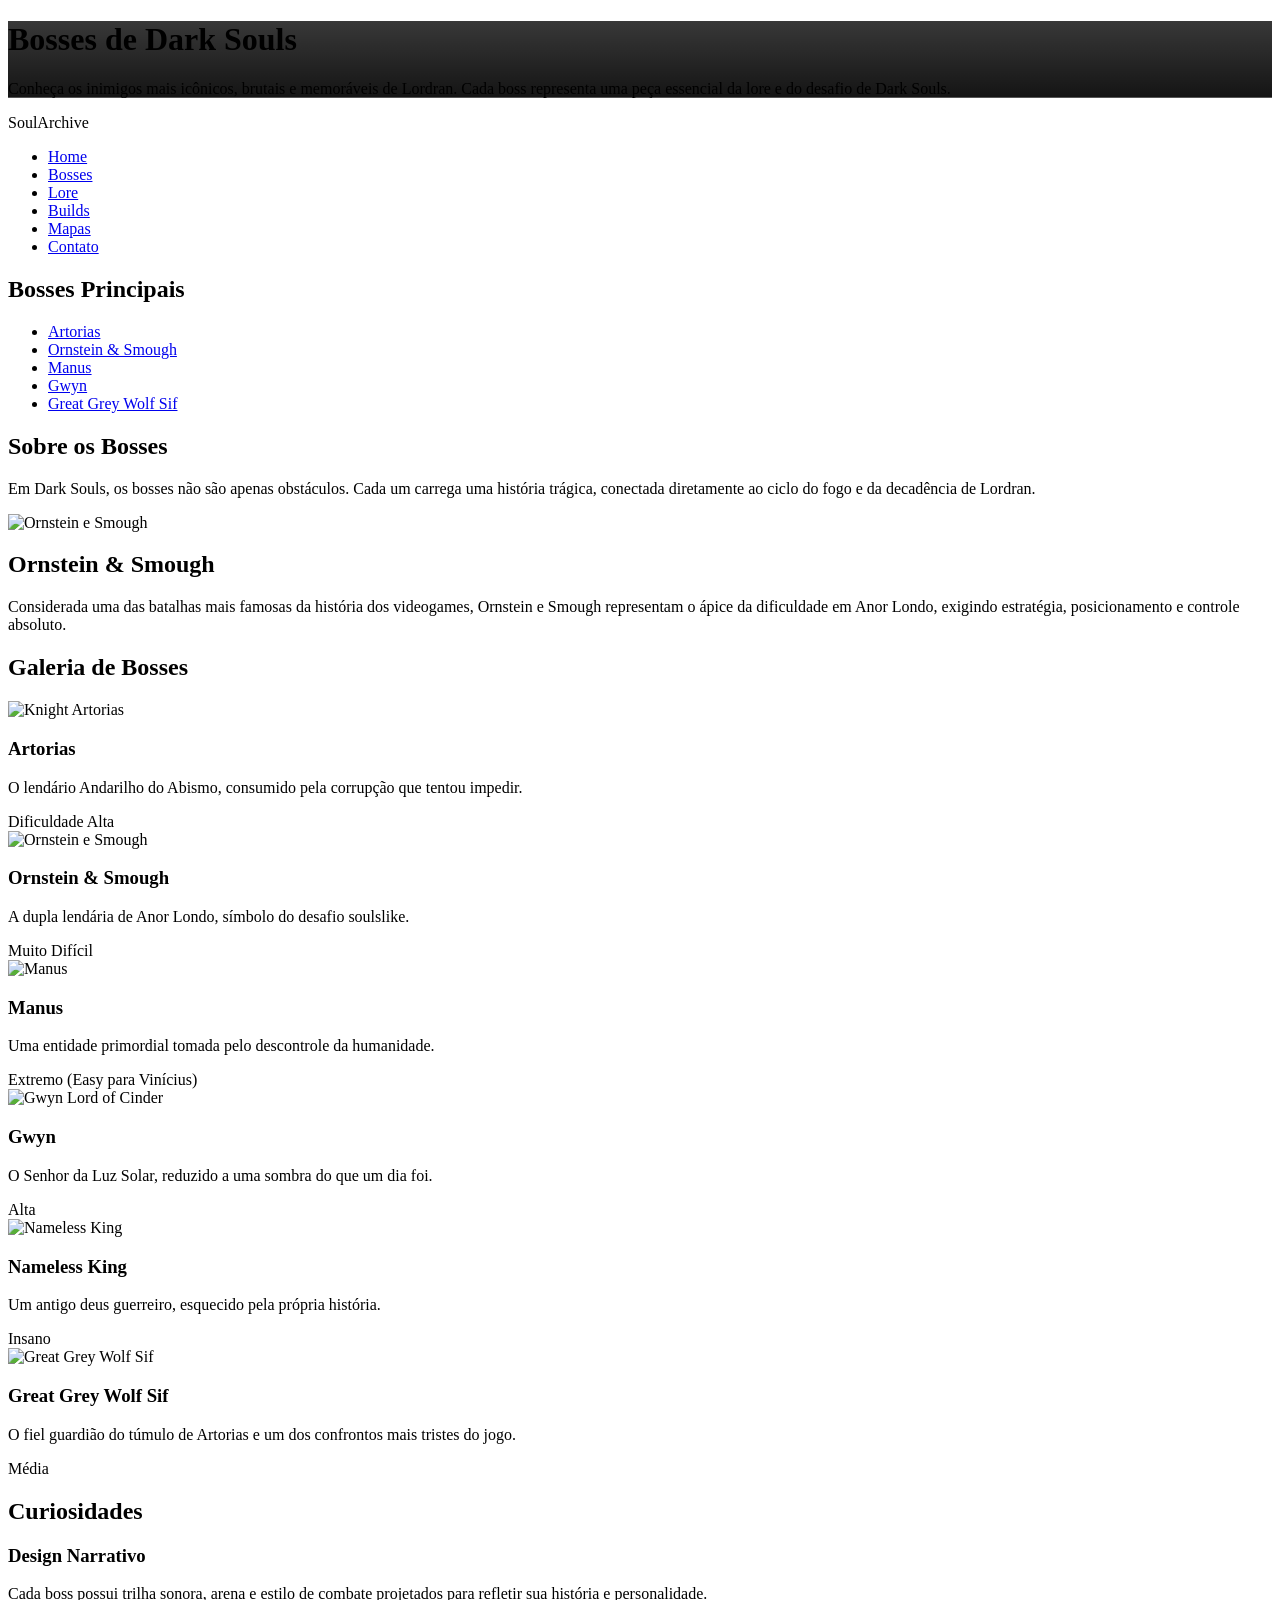
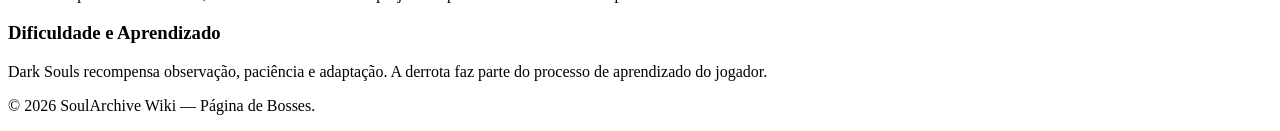
==== bosses.html @ 70255738 "Subindo o projeto, vamos começar a WORKAR!!!" ====
<!DOCTYPE html>
<html lang="pt-BR">

<head>
  <meta charset="UTF-8">
  <meta name="viewport" content="width=device-width, initial-scale=1.0">

  <title>Bosses | SoulArchive Wiki</title>

  <link rel="stylesheet" href="css/style.css">
  <link rel="icon" href="img/logos/favicon.png">

  <link rel="preconnect" href="https://fonts.googleapis.com">
  <link rel="preconnect" href="https://fonts.gstatic.com" crossorigin>

  <link href="https://fonts.googleapis.com/css2?family=Cinzel:wght@400;600;700&family=Inter:wght@300;400;500;600&display=swap" rel="stylesheet">
</head>

<body>
  <audio autoplay loop> <source src="audio/Soul of Cinder - Yuki Kitamura (youtube).mp3" type="audio/mpeg"> </audio>
  <!-- HERO -->
  <header
    class="hero"
    style="
      background:
      linear-gradient(rgba(0,0,0,0.78), rgba(0,0,0,0.92)),
      url('img/backgrounds/dark-souls-warrior-uhdpaper.com-4K-6.1611.jpg');
      background-size: cover;
      background-position: center;
    "
  >

    <div class="hero-overlay"></div>

    <div class="hero-content">

      <h1>Bosses de Dark Souls</h1>

      <p>
        Conheça os inimigos mais icônicos,
        brutais e memoráveis de Lordran.
        Cada boss representa uma peça essencial
        da lore e do desafio de Dark Souls.
      </p>

    </div>

  </header>

  <!-- NAVBAR -->
  <nav class="navbar">

    <div class="nav-container">

      <div class="logo">
        SoulArchive
      </div>

      <ul class="nav-links">

        <li>
          <a href="index.html">Home</a>
        </li>

        <li>
          <a href="bosses.html">Bosses</a>
        </li>

        <li>
          <a href="lore.html">Lore</a>
        </li>

        <li>
          <a href="builds.html">Builds</a>
        </li>

        <li>
          <a href="maps.html">Mapas</a>
        </li>

        <li>
          <a href="contatos.html">Contato</a>
        </li>

      </ul>

    </div>

  </nav>

  <!-- MAIN -->
  <main class="main-container">

    <!-- SIDEBAR -->
    <aside class="sidebar">

      <!-- NAVEGAÇÃO -->
      <div class="sidebar-card">

        <h2>Bosses Principais</h2>

        <ul>

          <li>
            <a href="#artorias">
              Artorias
            </a>
          </li>

          <li>
            <a href="#ornstein">
              Ornstein & Smough
            </a>
          </li>

          <li>
            <a href="#manus">
              Manus
            </a>
          </li>

          <li>
            <a href="#gwyn">
              Gwyn
            </a>
          </li>

          <li>
            <a href="#sif">
              Great Grey Wolf Sif
            </a>
          </li>

        </ul>

      </div>

      <!-- INFO -->
      <div class="sidebar-card">

        <h2>Sobre os Bosses</h2>

        <p>
          Em Dark Souls,
          os bosses não são apenas obstáculos.
          Cada um carrega uma história trágica,
          conectada diretamente ao ciclo do fogo
          e da decadência de Lordran.
        </p>

      </div>

    </aside>

    <!-- CONTENT -->
    <section class="content">

      <!-- FEATURED -->
      <article class="featured-card">

        <img
          src="img/boss-ornstein-smough.jpg"
          alt="Ornstein e Smough"
        >

        <div class="featured-text">

          <h2>Ornstein & Smough</h2>

          <p>
            Considerada uma das batalhas mais famosas
            da história dos videogames,
            Ornstein e Smough representam
            o ápice da dificuldade em Anor Londo,
            exigindo estratégia,
            posicionamento e controle absoluto.
          </p>

        </div>

      </article>

      <!-- BOSSES GRID -->
      <section class="section-area">

        <div class="section-header">

          <h2>Galeria de Bosses</h2>

        </div>

        <div class="card-grid">

          <!-- ARTORIAS -->
          <article
            class="boss-card"
            id="artorias"
          >

            <img
              src="img/boss-artorias.jpg"
              alt="Knight Artorias"
            >

            <div class="boss-info">

              <h3>Artorias</h3>

              <p>
                O lendário Andarilho do Abismo,
                consumido pela corrupção
                que tentou impedir.
              </p>

              <span>Dificuldade Alta</span>

            </div>

          </article>

          <!-- ORNSTEIN -->
          <article
            class="boss-card"
            id="ornstein"
          >

            <img
              src="img/boss-ornstein-smough.jpg"
              alt="Ornstein e Smough"
            >

            <div class="boss-info">

              <h3>Ornstein & Smough</h3>

              <p>
                A dupla lendária de Anor Londo,
                símbolo do desafio soulslike.
              </p>

              <span>Muito Difícil</span>

            </div>

          </article>

          <!-- MANUS -->
          <article
            class="boss-card"
            id="manus"
          >

            <img
              src="img/boss-manus.jpg"
              alt="Manus"
            >

            <div class="boss-info">

              <h3>Manus</h3>

              <p>
                Uma entidade primordial
                tomada pelo descontrole
                da humanidade.
              </p>

              <span>Extremo (Easy para Vinícius) </span>

            </div>

          </article>

          <!-- GWYN -->
          <article
            class="boss-card"
            id="gwyn"
          >

            <img
              src="img/boss-gwyn.jpg"
              alt="Gwyn Lord of Cinder"
            >

            <div class="boss-info">

              <h3>Gwyn</h3>

              <p>
                O Senhor da Luz Solar,
                reduzido a uma sombra
                do que um dia foi.
              </p>

              <span>Alta</span>

            </div>

          </article>

          <!-- NAMELESS -->
          <article class="boss-card">

            <img
              src="img/boss-nameless-king.jpg"
              alt="Nameless King"
            >

            <div class="boss-info">

              <h3>Nameless King</h3>

              <p>
                Um antigo deus guerreiro,
                esquecido pela própria história.
              </p>

              <span>Insano</span>

            </div>

          </article>

          <!-- SIF -->
          <article
            class="boss-card"
            id="sif"
          >

            <img
              src="img/boss-sif.jpg"
              alt="Great Grey Wolf Sif"
            >

            <div class="boss-info">

              <h3>Great Grey Wolf Sif</h3>

              <p>
                O fiel guardião do túmulo de Artorias
                e um dos confrontos mais tristes do jogo.
              </p>

              <span>Média</span>

            </div>

          </article>

        </div>

      </section>

      <!-- EXTRA -->
      <section class="section-area">

        <div class="section-header">

          <h2>Curiosidades</h2>

        </div>

        <!-- ARTICLE -->
        <article class="article-card">

          <h3>Design Narrativo</h3>

          <p>
            Cada boss possui trilha sonora,
            arena e estilo de combate
            projetados para refletir
            sua história e personalidade.
          </p>

        </article>

        <!-- ARTICLE -->
        <article class="article-card">

          <h3>Dificuldade e Aprendizado</h3>

          <p>
            Dark Souls recompensa observação,
            paciência e adaptação.
            A derrota faz parte do processo
            de aprendizado do jogador.
          </p>

        </article>

      </section>

    </section>

  </main>

  <!-- FOOTER -->
  <footer class="footer">

    <p>
      © 2026 SoulArchive Wiki — Página de Bosses.
    </p>

  </footer>

</body>

</html>
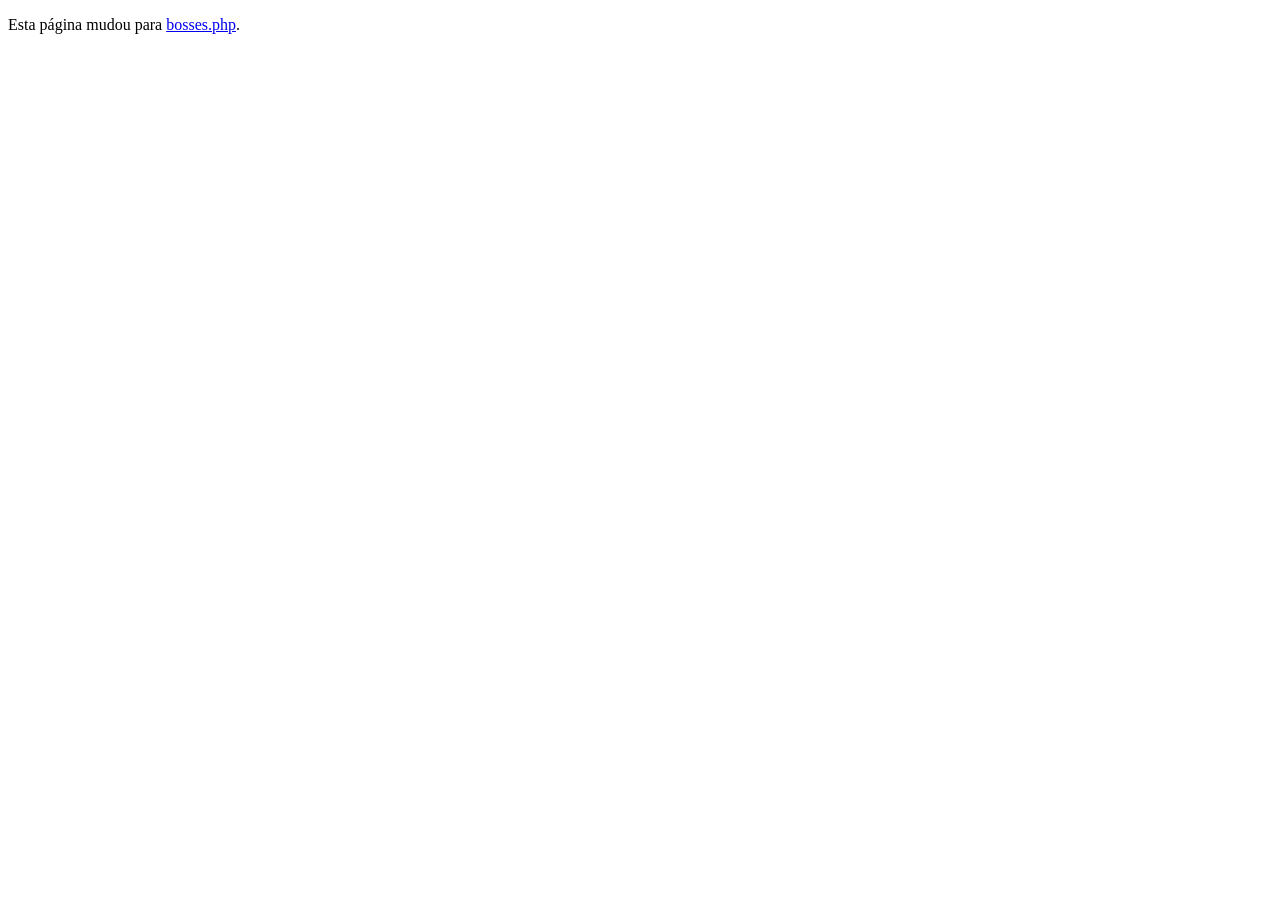
==== commit b5bffe67: "Adiciona backend PHP, painel administrativo e área pública dinâmica Implementa o sistema descrito no" ====
--- a/bosses.html
+++ b/bosses.html
@@ -3,406 +3,12 @@
 
 <head>
   <meta charset="UTF-8">
-  <meta name="viewport" content="width=device-width, initial-scale=1.0">
-
-  <title>Bosses | SoulArchive Wiki</title>
-
-  <link rel="stylesheet" href="css/style.css">
-  <link rel="icon" href="img/logos/favicon.png">
-
-  <link rel="preconnect" href="https://fonts.googleapis.com">
-  <link rel="preconnect" href="https://fonts.gstatic.com" crossorigin>
-
-  <link href="https://fonts.googleapis.com/css2?family=Cinzel:wght@400;600;700&family=Inter:wght@300;400;500;600&display=swap" rel="stylesheet">
+  <meta http-equiv="refresh" content="0; url=bosses.php">
+  <title>Bosses</title>
 </head>
 
 <body>
-  <audio autoplay loop> <source src="audio/Soul of Cinder - Yuki Kitamura (youtube).mp3" type="audio/mpeg"> </audio>
-  <!-- HERO -->
-  <header
-    class="hero"
-    style="
-      background:
-      linear-gradient(rgba(0,0,0,0.78), rgba(0,0,0,0.92)),
-      url('img/backgrounds/dark-souls-warrior-uhdpaper.com-4K-6.1611.jpg');
-      background-size: cover;
-      background-position: center;
-    "
-  >
-
-    <div class="hero-overlay"></div>
-
-    <div class="hero-content">
-
-      <h1>Bosses de Dark Souls</h1>
-
-      <p>
-        Conheça os inimigos mais icônicos,
-        brutais e memoráveis de Lordran.
-        Cada boss representa uma peça essencial
-        da lore e do desafio de Dark Souls.
-      </p>
-
-    </div>
-
-  </header>
-
-  <!-- NAVBAR -->
-  <nav class="navbar">
-
-    <div class="nav-container">
-
-      <div class="logo">
-        SoulArchive
-      </div>
-
-      <ul class="nav-links">
-
-        <li>
-          <a href="index.html">Home</a>
-        </li>
-
-        <li>
-          <a href="bosses.html">Bosses</a>
-        </li>
-
-        <li>
-          <a href="lore.html">Lore</a>
-        </li>
-
-        <li>
-          <a href="builds.html">Builds</a>
-        </li>
-
-        <li>
-          <a href="maps.html">Mapas</a>
-        </li>
-
-        <li>
-          <a href="contatos.html">Contato</a>
-        </li>
-
-      </ul>
-
-    </div>
-
-  </nav>
-
-  <!-- MAIN -->
-  <main class="main-container">
-
-    <!-- SIDEBAR -->
-    <aside class="sidebar">
-
-      <!-- NAVEGAÇÃO -->
-      <div class="sidebar-card">
-
-        <h2>Bosses Principais</h2>
-
-        <ul>
-
-          <li>
-            <a href="#artorias">
-              Artorias
-            </a>
-          </li>
-
-          <li>
-            <a href="#ornstein">
-              Ornstein & Smough
-            </a>
-          </li>
-
-          <li>
-            <a href="#manus">
-              Manus
-            </a>
-          </li>
-
-          <li>
-            <a href="#gwyn">
-              Gwyn
-            </a>
-          </li>
-
-          <li>
-            <a href="#sif">
-              Great Grey Wolf Sif
-            </a>
-          </li>
-
-        </ul>
-
-      </div>
-
-      <!-- INFO -->
-      <div class="sidebar-card">
-
-        <h2>Sobre os Bosses</h2>
-
-        <p>
-          Em Dark Souls,
-          os bosses não são apenas obstáculos.
-          Cada um carrega uma história trágica,
-          conectada diretamente ao ciclo do fogo
-          e da decadência de Lordran.
-        </p>
-
-      </div>
-
-    </aside>
-
-    <!-- CONTENT -->
-    <section class="content">
-
-      <!-- FEATURED -->
-      <article class="featured-card">
-
-        <img
-          src="img/boss-ornstein-smough.jpg"
-          alt="Ornstein e Smough"
-        >
-
-        <div class="featured-text">
-
-          <h2>Ornstein & Smough</h2>
-
-          <p>
-            Considerada uma das batalhas mais famosas
-            da história dos videogames,
-            Ornstein e Smough representam
-            o ápice da dificuldade em Anor Londo,
-            exigindo estratégia,
-            posicionamento e controle absoluto.
-          </p>
-
-        </div>
-
-      </article>
-
-      <!-- BOSSES GRID -->
-      <section class="section-area">
-
-        <div class="section-header">
-
-          <h2>Galeria de Bosses</h2>
-
-        </div>
-
-        <div class="card-grid">
-
-          <!-- ARTORIAS -->
-          <article
-            class="boss-card"
-            id="artorias"
-          >
-
-            <img
-              src="img/boss-artorias.jpg"
-              alt="Knight Artorias"
-            >
-
-            <div class="boss-info">
-
-              <h3>Artorias</h3>
-
-              <p>
-                O lendário Andarilho do Abismo,
-                consumido pela corrupção
-                que tentou impedir.
-              </p>
-
-              <span>Dificuldade Alta</span>
-
-            </div>
-
-          </article>
-
-          <!-- ORNSTEIN -->
-          <article
-            class="boss-card"
-            id="ornstein"
-          >
-
-            <img
-              src="img/boss-ornstein-smough.jpg"
-              alt="Ornstein e Smough"
-            >
-
-            <div class="boss-info">
-
-              <h3>Ornstein & Smough</h3>
-
-              <p>
-                A dupla lendária de Anor Londo,
-                símbolo do desafio soulslike.
-              </p>
-
-              <span>Muito Difícil</span>
-
-            </div>
-
-          </article>
-
-          <!-- MANUS -->
-          <article
-            class="boss-card"
-            id="manus"
-          >
-
-            <img
-              src="img/boss-manus.jpg"
-              alt="Manus"
-            >
-
-            <div class="boss-info">
-
-              <h3>Manus</h3>
-
-              <p>
-                Uma entidade primordial
-                tomada pelo descontrole
-                da humanidade.
-              </p>
-
-              <span>Extremo (Easy para Vinícius) </span>
-
-            </div>
-
-          </article>
-
-          <!-- GWYN -->
-          <article
-            class="boss-card"
-            id="gwyn"
-          >
-
-            <img
-              src="img/boss-gwyn.jpg"
-              alt="Gwyn Lord of Cinder"
-            >
-
-            <div class="boss-info">
-
-              <h3>Gwyn</h3>
-
-              <p>
-                O Senhor da Luz Solar,
-                reduzido a uma sombra
-                do que um dia foi.
-              </p>
-
-              <span>Alta</span>
-
-            </div>
-
-          </article>
-
-          <!-- NAMELESS -->
-          <article class="boss-card">
-
-            <img
-              src="img/boss-nameless-king.jpg"
-              alt="Nameless King"
-            >
-
-            <div class="boss-info">
-
-              <h3>Nameless King</h3>
-
-              <p>
-                Um antigo deus guerreiro,
-                esquecido pela própria história.
-              </p>
-
-              <span>Insano</span>
-
-            </div>
-
-          </article>
-
-          <!-- SIF -->
-          <article
-            class="boss-card"
-            id="sif"
-          >
-
-            <img
-              src="img/boss-sif.jpg"
-              alt="Great Grey Wolf Sif"
-            >
-
-            <div class="boss-info">
-
-              <h3>Great Grey Wolf Sif</h3>
-
-              <p>
-                O fiel guardião do túmulo de Artorias
-                e um dos confrontos mais tristes do jogo.
-              </p>
-
-              <span>Média</span>
-
-            </div>
-
-          </article>
-
-        </div>
-
-      </section>
-
-      <!-- EXTRA -->
-      <section class="section-area">
-
-        <div class="section-header">
-
-          <h2>Curiosidades</h2>
-
-        </div>
-
-        <!-- ARTICLE -->
-        <article class="article-card">
-
-          <h3>Design Narrativo</h3>
-
-          <p>
-            Cada boss possui trilha sonora,
-            arena e estilo de combate
-            projetados para refletir
-            sua história e personalidade.
-          </p>
-
-        </article>
-
-        <!-- ARTICLE -->
-        <article class="article-card">
-
-          <h3>Dificuldade e Aprendizado</h3>
-
-          <p>
-            Dark Souls recompensa observação,
-            paciência e adaptação.
-            A derrota faz parte do processo
-            de aprendizado do jogador.
-          </p>
-
-        </article>
-
-      </section>
-
-    </section>
-
-  </main>
-
-  <!-- FOOTER -->
-  <footer class="footer">
-
-    <p>
-      © 2026 SoulArchive Wiki — Página de Bosses.
-    </p>
-
-  </footer>
-
+  <p>Esta página mudou para <a href="bosses.php">bosses.php</a>.</p>
 </body>
 
-</html>+</html>
